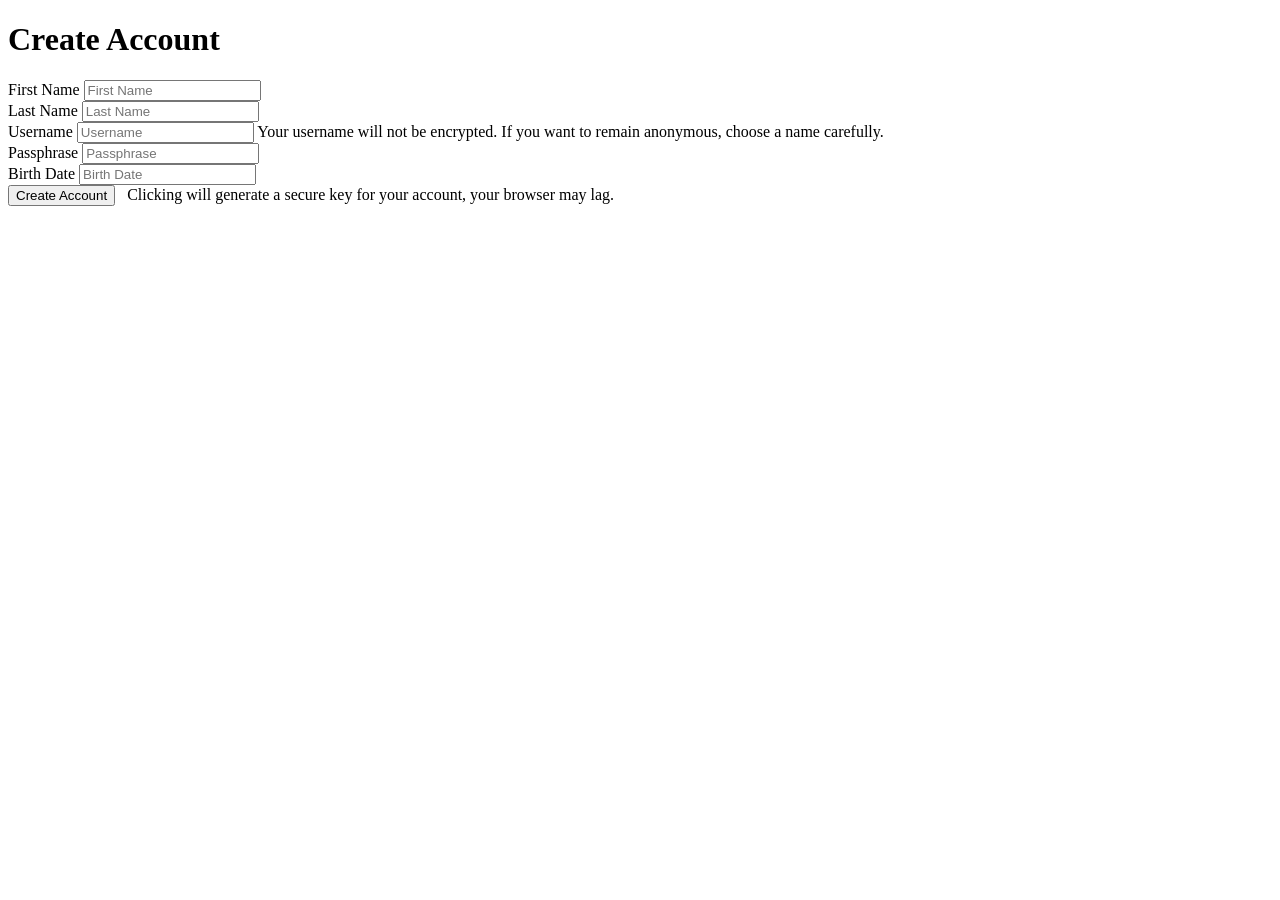
==== app/view/join.html @ 6c2dd1de "Adding some basic pages" ====
<!DOCTYPE html>
<html>
<head>
	<include href="block/head.html" />
</head>
<body>
	<include href="block/nav.html" />

	<div class="container">
		<div class="row">
			<div class="col-md-8 col-md-offset-2">
				<div class="well clearfix">
					<h1>Create Account</h1>
					<form method="post" action="{{ @HOME }}join" role="form">
						<input name="timezone" id="timezone" value="" type="hidden">
						<div class="row">
							<div class="form-group col-sm-6">
								<label class="sr-only" for="signup_first_name">First Name</label>
								<input class="form-control" name="first_name" id="signup_first_name" placeholder="First Name" required>
							</div>
							<div class="form-group col-sm-6">
								<label class="sr-only" for="signup_last_name">Last Name</label>
								<input class="form-control" name="last_name" id="signup_last_name" placeholder="Last Name" required>
							</div>
						</div>
						<div class="form-group">
							<label class="sr-only" for="signup_email">Username</label>
							<input class="form-control" name="email" id="signup_username" placeholder="Username" required>
							<span class="help-block">Your username will not be encrypted. If you want to remain anonymous, choose a name carefully.</span>
						</div>
						<div class="form-group">
							<label class="sr-only" for="signup_password">Passphrase</label>
							<input class="form-control" name="password" id="signup_password" placeholder="Passphrase" required type="password">
						</div>
						<div class="form-group">
							<label class="sr-only" for="bdate">Birth Date</label>
							<input class="form-control" name="bdate" id="bdate" placeholder="Birth Date" required data-provide="datepicker" data-date-format="yyyy-mm-dd">
						</div>
						<button type="submit" class="btn btn-primary">Create Account</button>
						&ensp;Clicking will generate a secure key for your account, your browser may lag.
					</form>
				</div>
			</div>
		</div>
	</div>

	<include href="block/scripts.html" />
</body>
</html>
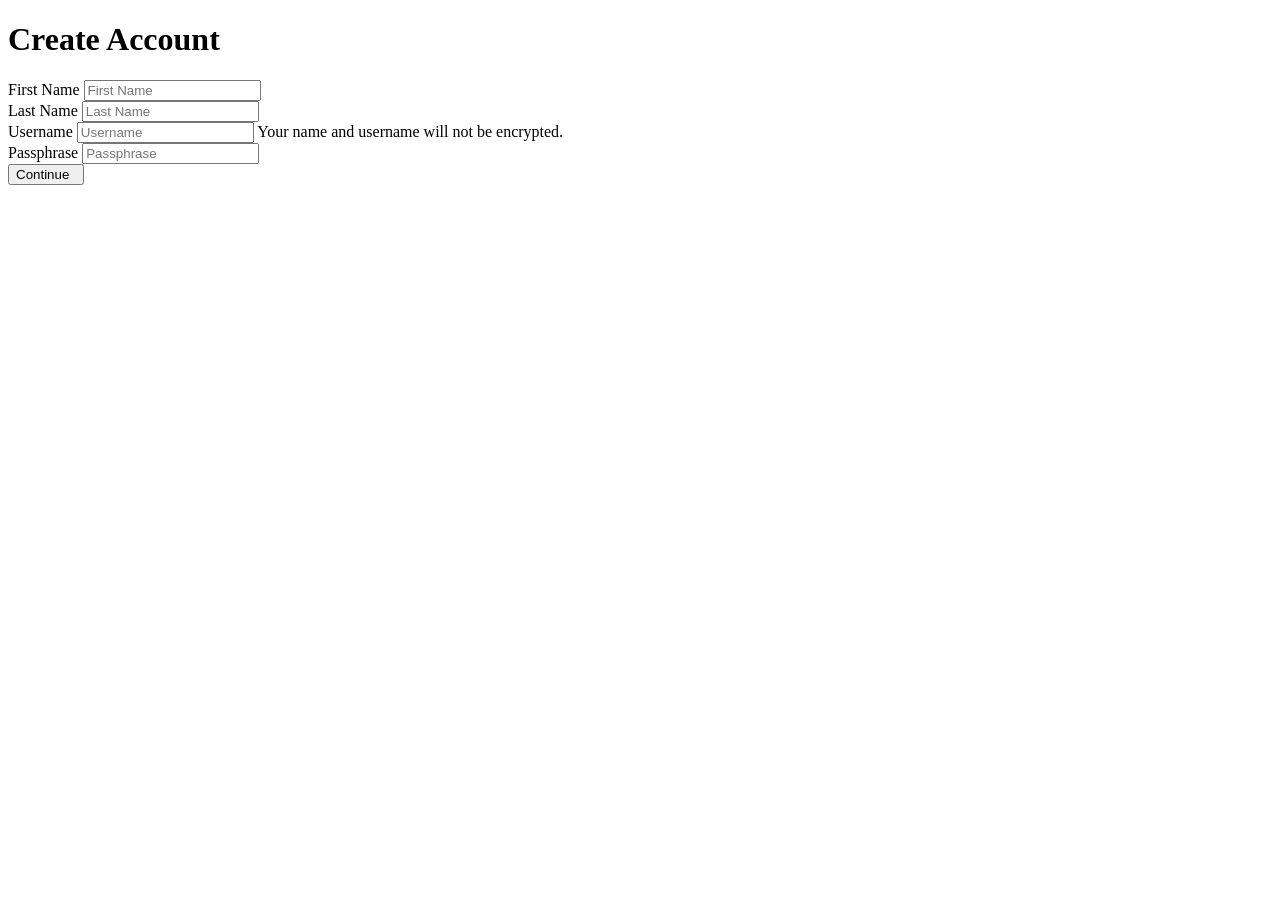
==== commit 50139af5: "Adding key generation to signup frontend, still needs additional changes" ====
--- a/app/view/join.html
+++ b/app/view/join.html
@@ -2,16 +2,24 @@
 <html>
 <head>
 	<include href="block/head.html" />
+	<style type="text/css">
+	textarea.form-control {
+		font-family: monospace;
+		font-size: 12px;
+		height: 240px;
+		overflow-y: auto;
+	}
+	</style>
 </head>
 <body>
 	<include href="block/nav.html" />
 
 	<div class="container">
 		<div class="row">
-			<div class="col-md-8 col-md-offset-2">
+			<div class="col-md-8 col-md-offset-2 col-lg-6 col-lg-offset-3">
 				<div class="well clearfix">
 					<h1>Create Account</h1>
-					<form method="post" action="{{ @HOME }}join" role="form">
+					<form id="frm-signup" method="post" action="{{ @HOME }}join" role="form">
 						<input name="timezone" id="timezone" value="" type="hidden">
 						<div class="row">
 							<div class="form-group col-sm-6">
@@ -26,18 +34,25 @@
 						<div class="form-group">
 							<label class="sr-only" for="signup_email">Username</label>
 							<input class="form-control" name="email" id="signup_username" placeholder="Username" required>
-							<span class="help-block">Your username will not be encrypted. If you want to remain anonymous, choose a name carefully.</span>
+							<span class="help-block">Your name and username will not be encrypted.</span>
 						</div>
 						<div class="form-group">
 							<label class="sr-only" for="signup_password">Passphrase</label>
 							<input class="form-control" name="password" id="signup_password" placeholder="Passphrase" required type="password">
 						</div>
-						<div class="form-group">
-							<label class="sr-only" for="bdate">Birth Date</label>
-							<input class="form-control" name="bdate" id="bdate" placeholder="Birth Date" required data-provide="datepicker" data-date-format="yyyy-mm-dd">
+						<p id="keyGenerating" style="display: none;">Generating keys&hellip;</p>
+						<div id="keyResult" style="display: none;">
+							<input id="signup_fingerprint" name="signup_fingerprint" type="hidden">
+							<p>Your key with fingerprint <code id="fingerprint"></code> has been generated:</p>
+							<textarea id="signup_pgpkey" class="form-control" name="signup_pgpkey" readonly></textarea>
+							<input id="signup_symkey" class="form-control" name="signup_symkey" readonly>
+							<br>
 						</div>
-						<button type="submit" class="btn btn-primary">Create Account</button>
-						&ensp;Clicking will generate a secure key for your account, your browser may lag.
+						<div class="text-right">
+							<button type="submit" class="btn btn-primary">
+								Continue&ensp;<span class="glyphicon glyphicon-chevron-right"></span>
+							</button>
+						</div>
 					</form>
 				</div>
 			</div>
@@ -45,5 +60,47 @@
 	</div>
 
 	<include href="block/scripts.html" />
+	<script type="text/javascript">
+	$(document).ready(function() {
+		var page = 1;
+		$('#frm-signup').submit(function(e) {
+			if(page == 1) {
+				page = 2;
+				e.preventDefault();
+
+				$('#frm-signup .form-group').hide();
+				$('#frm-signup .btn-primary')
+					.text('Complete Signup')
+					.prop('disabled', true);
+
+				$('#keyGenerating').show();
+
+				var options = {
+					numBits: 2048,
+					userId: $('#signup_username').val(),
+					passphrase: $('#signup_password').val(),
+				};
+				openpgp.key.generate(options).then(function(data) {
+					$('#keyGenerating').hide();
+					$('#keyResult').show();
+
+					$('#fingerprint').text(data.primaryKey.fingerprint);
+					$('#signup_fingerprint').val(data.primaryKey.fingerprint);
+					$('#signup_pgpkey').val(data.armor());
+
+					// Generate and display symmetric key
+					var bytes = openpgp.crypto.random.getRandomBytes(128),
+						hash = openpgp.crypto.hash.digest(openpgp.enums.hash.sha512, bytes),
+						key = btoa(hash);
+					$('#signup_symkey').val(key);
+
+					$('#frm-signup .btn-primary').prop('disabled', false);
+				}).catch(function(err) {
+					$('#keyResult textarea').val(err);
+				});
+			}
+		});
+	});
+	</script>
 </body>
 </html>
